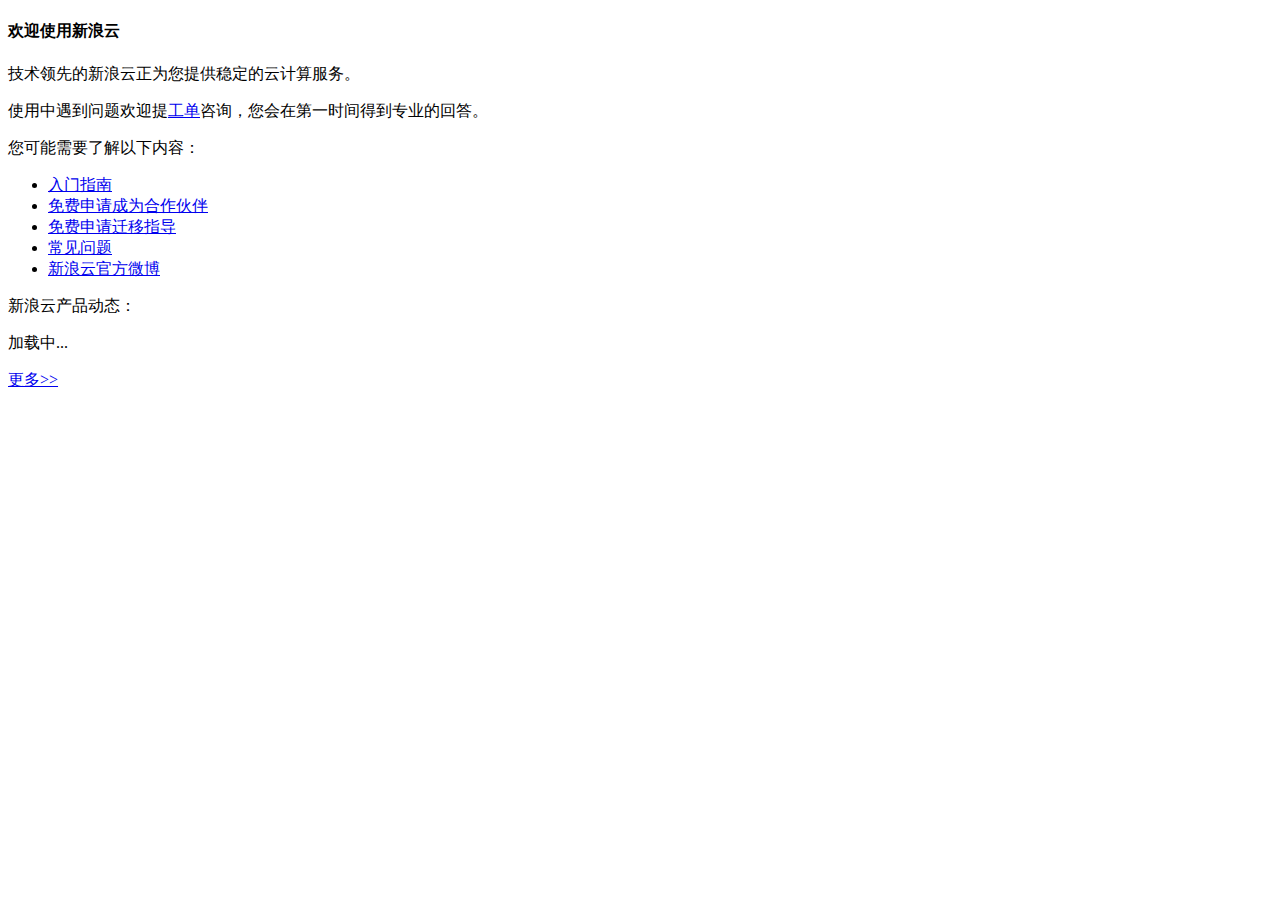
==== index.html @ 6545793b "init" ====
<!DOCTYPE html><html><head><meta charset="utf-8"><title>欢迎使用新浪云</title></head><body><h4>欢迎使用新浪云</h4><p>技术领先的新浪云正为您提供稳定的云计算服务。</p><p>使用中遇到问题欢迎提<a href="http://www.sinacloud.com/ucenter/workorderadd.html"target="_blank">工单</a>咨询，您会在第一时间得到专业的回答。</p><p>您可能需要了解以下内容：</p><ul><li><a href="http://www.sinacloud.com/doc/sae/tutorial/index.html?from=app_index"target="_blank">入门指南</a></li><li><a href="http://www.sinacloud.com/index/apply_ospace.html?from=app_index"target="_blank">免费申请成为合作伙伴</a></li><li><a href="http://www.sinacloud.com/index/applyqy.html?from=app_index"target="_blank">免费申请迁移指导</a></li><li><a href="http://www.sinacloud.com/index/faq/sort_id/1.html?from=app_index"target="_blank">常见问题</a></li><li><a href="http://weibo.com/saet"target="_blank">新浪云官方微博</a></li></ul><p>新浪云产品动态：</p><span id="news">加载中...</span><p><a href="http://www.sinacloud.com/news.html?from=app_index"target="_blank">更多>></a></p></body><script type="text/javascript"src="http://cdn.static.sinacloud.com/public/sinacloud_news.js"></script></html>
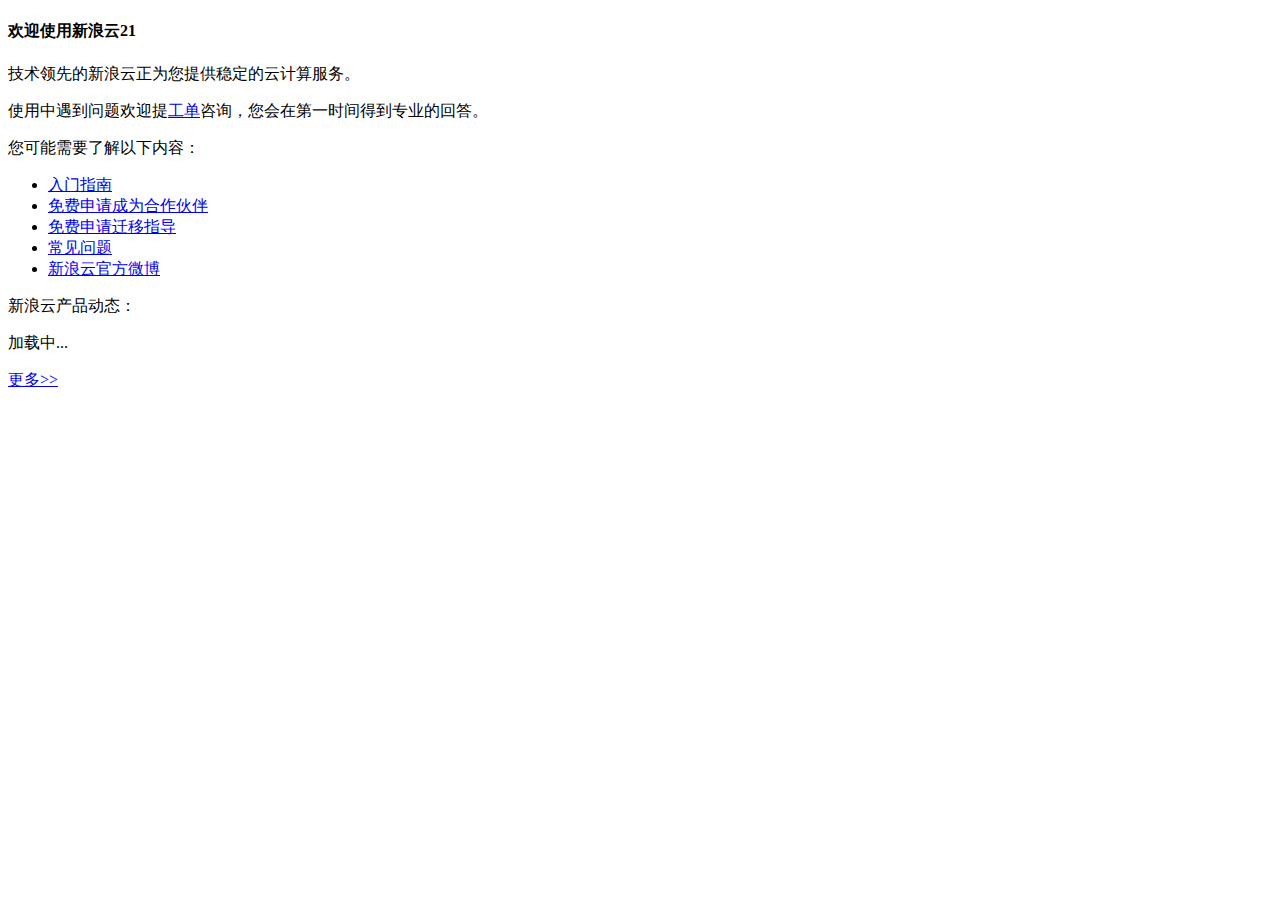
==== commit 0ba5a7f2: "111" ====
--- a/index.html
+++ b/index.html
@@ -1 +1,2 @@
-<!DOCTYPE html><html><head><meta charset="utf-8"><title>欢迎使用新浪云</title></head><body><h4>欢迎使用新浪云</h4><p>技术领先的新浪云正为您提供稳定的云计算服务。</p><p>使用中遇到问题欢迎提<a href="http://www.sinacloud.com/ucenter/workorderadd.html"target="_blank">工单</a>咨询，您会在第一时间得到专业的回答。</p><p>您可能需要了解以下内容：</p><ul><li><a href="http://www.sinacloud.com/doc/sae/tutorial/index.html?from=app_index"target="_blank">入门指南</a></li><li><a href="http://www.sinacloud.com/index/apply_ospace.html?from=app_index"target="_blank">免费申请成为合作伙伴</a></li><li><a href="http://www.sinacloud.com/index/applyqy.html?from=app_index"target="_blank">免费申请迁移指导</a></li><li><a href="http://www.sinacloud.com/index/faq/sort_id/1.html?from=app_index"target="_blank">常见问题</a></li><li><a href="http://weibo.com/saet"target="_blank">新浪云官方微博</a></li></ul><p>新浪云产品动态：</p><span id="news">加载中...</span><p><a href="http://www.sinacloud.com/news.html?from=app_index"target="_blank">更多>></a></p></body><script type="text/javascript"src="http://cdn.static.sinacloud.com/public/sinacloud_news.js"></script></html>
+<!DOCTYPE html><html><head><meta charset="utf-8"><title>欢迎使用新浪云</title></head><body>
+<h4>欢迎使用新浪云21</h4><p>技术领先的新浪云正为您提供稳定的云计算服务。</p><p>使用中遇到问题欢迎提<a href="http://www.sinacloud.com/ucenter/workorderadd.html"target="_blank">工单</a>咨询，您会在第一时间得到专业的回答。</p><p>您可能需要了解以下内容：</p><ul><li><a href="http://www.sinacloud.com/doc/sae/tutorial/index.html?from=app_index"target="_blank">入门指南</a></li><li><a href="http://www.sinacloud.com/index/apply_ospace.html?from=app_index"target="_blank">免费申请成为合作伙伴</a></li><li><a href="http://www.sinacloud.com/index/applyqy.html?from=app_index"target="_blank">免费申请迁移指导</a></li><li><a href="http://www.sinacloud.com/index/faq/sort_id/1.html?from=app_index"target="_blank">常见问题</a></li><li><a href="http://weibo.com/saet"target="_blank">新浪云官方微博</a></li></ul><p>新浪云产品动态：</p><span id="news">加载中...</span><p><a href="http://www.sinacloud.com/news.html?from=app_index"target="_blank">更多>></a></p></body><script type="text/javascript"src="http://cdn.static.sinacloud.com/public/sinacloud_news.js"></script></html>
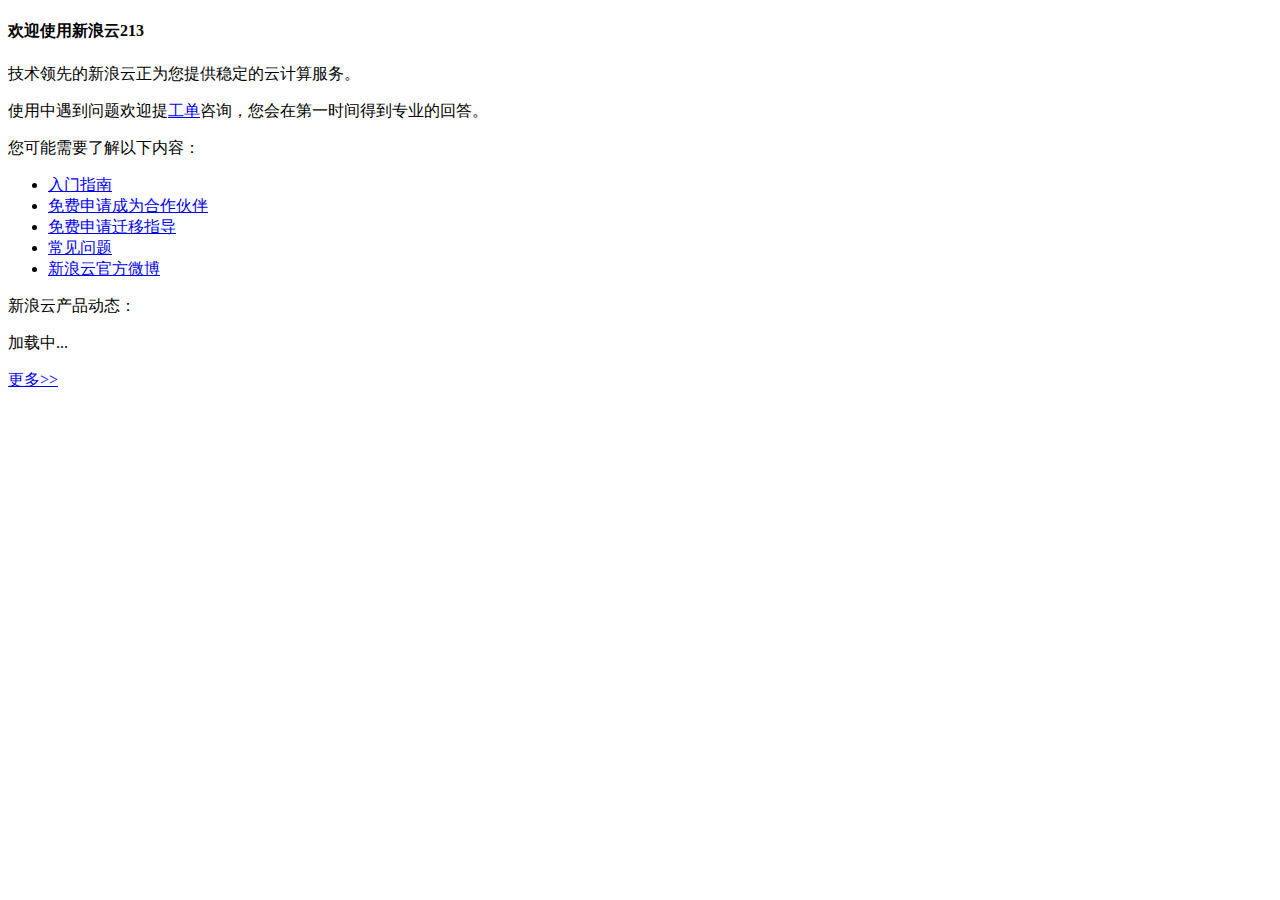
==== commit ff8320f4: "22" ====
--- a/index.html
+++ b/index.html
@@ -1,2 +1,5 @@
 <!DOCTYPE html><html><head><meta charset="utf-8"><title>欢迎使用新浪云</title></head><body>
-<h4>欢迎使用新浪云21</h4><p>技术领先的新浪云正为您提供稳定的云计算服务。</p><p>使用中遇到问题欢迎提<a href="http://www.sinacloud.com/ucenter/workorderadd.html"target="_blank">工单</a>咨询，您会在第一时间得到专业的回答。</p><p>您可能需要了解以下内容：</p><ul><li><a href="http://www.sinacloud.com/doc/sae/tutorial/index.html?from=app_index"target="_blank">入门指南</a></li><li><a href="http://www.sinacloud.com/index/apply_ospace.html?from=app_index"target="_blank">免费申请成为合作伙伴</a></li><li><a href="http://www.sinacloud.com/index/applyqy.html?from=app_index"target="_blank">免费申请迁移指导</a></li><li><a href="http://www.sinacloud.com/index/faq/sort_id/1.html?from=app_index"target="_blank">常见问题</a></li><li><a href="http://weibo.com/saet"target="_blank">新浪云官方微博</a></li></ul><p>新浪云产品动态：</p><span id="news">加载中...</span><p><a href="http://www.sinacloud.com/news.html?from=app_index"target="_blank">更多>></a></p></body><script type="text/javascript"src="http://cdn.static.sinacloud.com/public/sinacloud_news.js"></script></html>
+	
+<h4>欢迎使用新浪云213</h4>
+	
+	<p>技术领先的新浪云正为您提供稳定的云计算服务。</p><p>使用中遇到问题欢迎提<a href="http://www.sinacloud.com/ucenter/workorderadd.html"target="_blank">工单</a>咨询，您会在第一时间得到专业的回答。</p><p>您可能需要了解以下内容：</p><ul><li><a href="http://www.sinacloud.com/doc/sae/tutorial/index.html?from=app_index"target="_blank">入门指南</a></li><li><a href="http://www.sinacloud.com/index/apply_ospace.html?from=app_index"target="_blank">免费申请成为合作伙伴</a></li><li><a href="http://www.sinacloud.com/index/applyqy.html?from=app_index"target="_blank">免费申请迁移指导</a></li><li><a href="http://www.sinacloud.com/index/faq/sort_id/1.html?from=app_index"target="_blank">常见问题</a></li><li><a href="http://weibo.com/saet"target="_blank">新浪云官方微博</a></li></ul><p>新浪云产品动态：</p><span id="news">加载中...</span><p><a href="http://www.sinacloud.com/news.html?from=app_index"target="_blank">更多>></a></p></body><script type="text/javascript"src="http://cdn.static.sinacloud.com/public/sinacloud_news.js"></script></html>
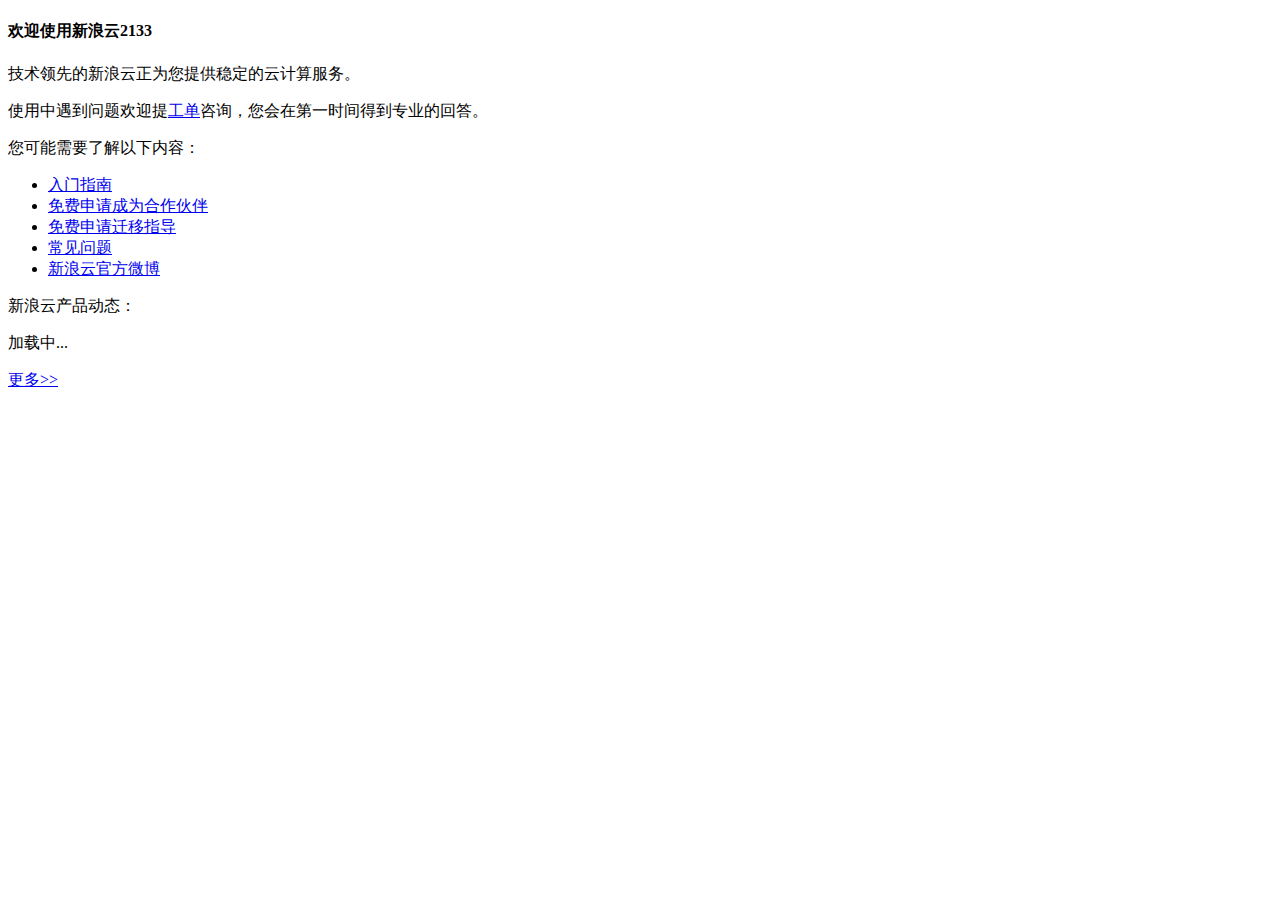
==== commit fa2aeea9: "ww" ====
--- a/index.html
+++ b/index.html
@@ -1,5 +1,5 @@
 <!DOCTYPE html><html><head><meta charset="utf-8"><title>欢迎使用新浪云</title></head><body>
 	
-<h4>欢迎使用新浪云213</h4>
+<h4>欢迎使用新浪云2133</h4>
 	
 	<p>技术领先的新浪云正为您提供稳定的云计算服务。</p><p>使用中遇到问题欢迎提<a href="http://www.sinacloud.com/ucenter/workorderadd.html"target="_blank">工单</a>咨询，您会在第一时间得到专业的回答。</p><p>您可能需要了解以下内容：</p><ul><li><a href="http://www.sinacloud.com/doc/sae/tutorial/index.html?from=app_index"target="_blank">入门指南</a></li><li><a href="http://www.sinacloud.com/index/apply_ospace.html?from=app_index"target="_blank">免费申请成为合作伙伴</a></li><li><a href="http://www.sinacloud.com/index/applyqy.html?from=app_index"target="_blank">免费申请迁移指导</a></li><li><a href="http://www.sinacloud.com/index/faq/sort_id/1.html?from=app_index"target="_blank">常见问题</a></li><li><a href="http://weibo.com/saet"target="_blank">新浪云官方微博</a></li></ul><p>新浪云产品动态：</p><span id="news">加载中...</span><p><a href="http://www.sinacloud.com/news.html?from=app_index"target="_blank">更多>></a></p></body><script type="text/javascript"src="http://cdn.static.sinacloud.com/public/sinacloud_news.js"></script></html>
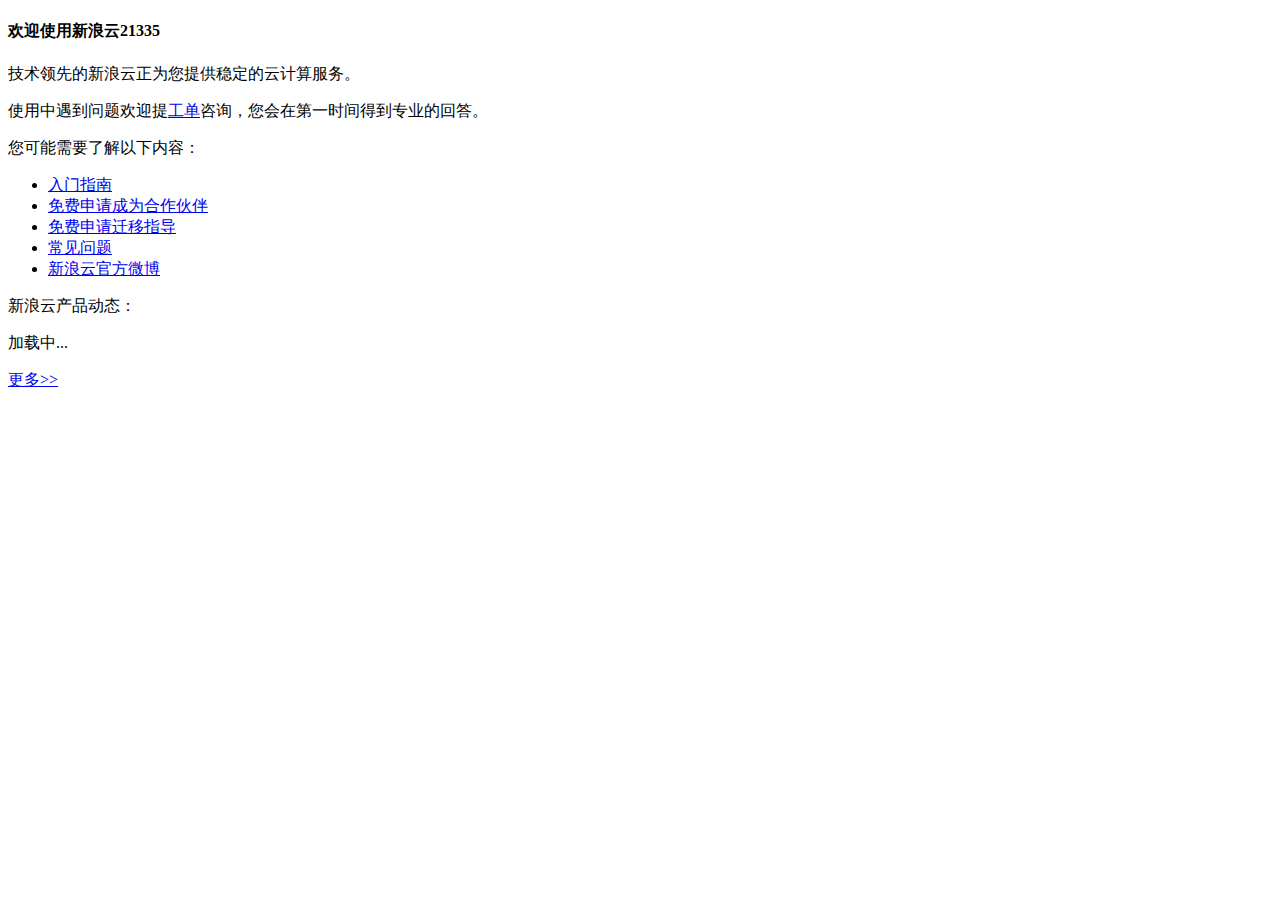
==== commit 6cc0c810: "5" ====
--- a/index.html
+++ b/index.html
@@ -1,5 +1,5 @@
 <!DOCTYPE html><html><head><meta charset="utf-8"><title>欢迎使用新浪云</title></head><body>
 	
-<h4>欢迎使用新浪云2133</h4>
+<h4>欢迎使用新浪云21335</h4>
 	
 	<p>技术领先的新浪云正为您提供稳定的云计算服务。</p><p>使用中遇到问题欢迎提<a href="http://www.sinacloud.com/ucenter/workorderadd.html"target="_blank">工单</a>咨询，您会在第一时间得到专业的回答。</p><p>您可能需要了解以下内容：</p><ul><li><a href="http://www.sinacloud.com/doc/sae/tutorial/index.html?from=app_index"target="_blank">入门指南</a></li><li><a href="http://www.sinacloud.com/index/apply_ospace.html?from=app_index"target="_blank">免费申请成为合作伙伴</a></li><li><a href="http://www.sinacloud.com/index/applyqy.html?from=app_index"target="_blank">免费申请迁移指导</a></li><li><a href="http://www.sinacloud.com/index/faq/sort_id/1.html?from=app_index"target="_blank">常见问题</a></li><li><a href="http://weibo.com/saet"target="_blank">新浪云官方微博</a></li></ul><p>新浪云产品动态：</p><span id="news">加载中...</span><p><a href="http://www.sinacloud.com/news.html?from=app_index"target="_blank">更多>></a></p></body><script type="text/javascript"src="http://cdn.static.sinacloud.com/public/sinacloud_news.js"></script></html>
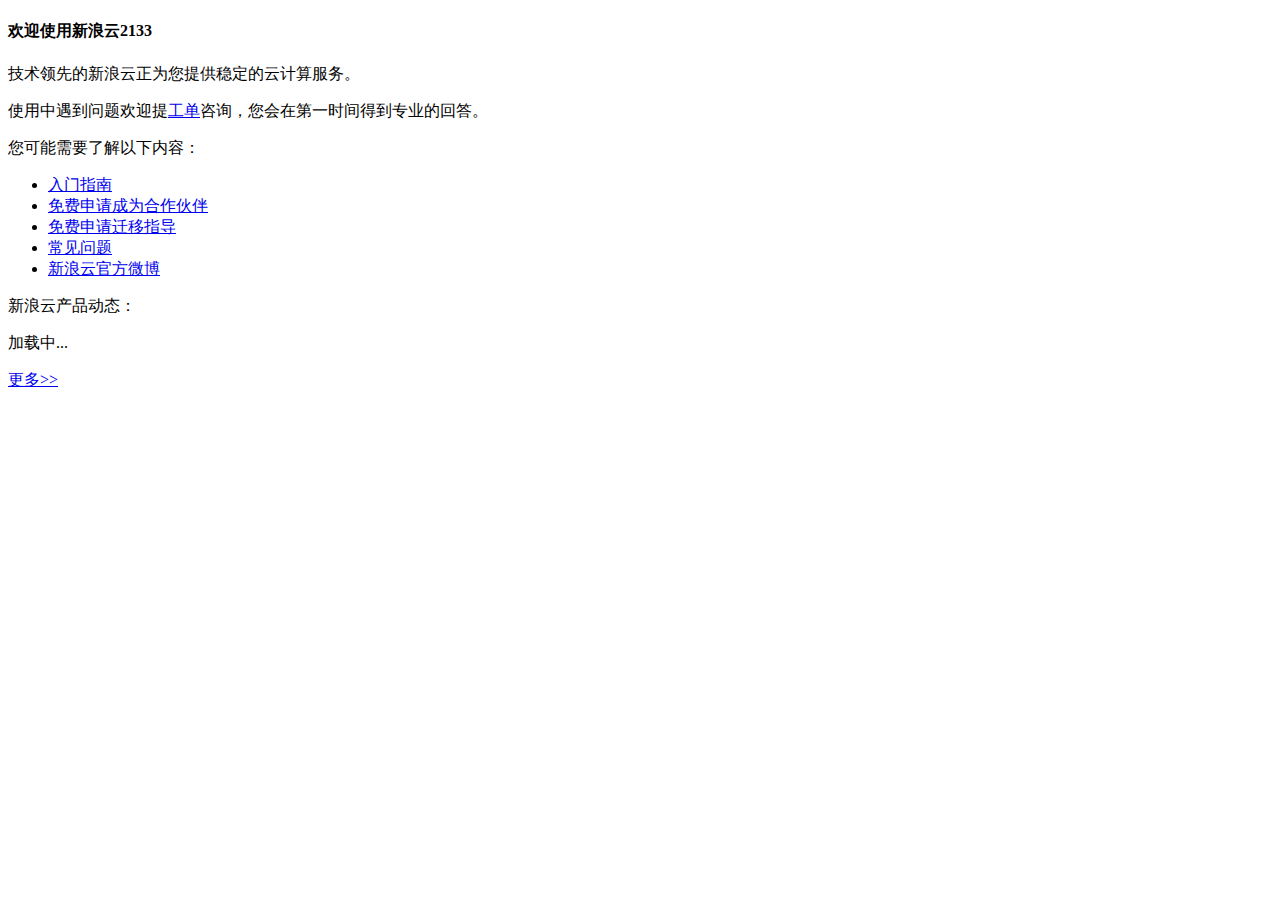
==== commit 8f9a98f5: "Revert "5"" ====
--- a/index.html
+++ b/index.html
@@ -1,5 +1,5 @@
 <!DOCTYPE html><html><head><meta charset="utf-8"><title>欢迎使用新浪云</title></head><body>
 	
-<h4>欢迎使用新浪云21335</h4>
+<h4>欢迎使用新浪云2133</h4>
 	
 	<p>技术领先的新浪云正为您提供稳定的云计算服务。</p><p>使用中遇到问题欢迎提<a href="http://www.sinacloud.com/ucenter/workorderadd.html"target="_blank">工单</a>咨询，您会在第一时间得到专业的回答。</p><p>您可能需要了解以下内容：</p><ul><li><a href="http://www.sinacloud.com/doc/sae/tutorial/index.html?from=app_index"target="_blank">入门指南</a></li><li><a href="http://www.sinacloud.com/index/apply_ospace.html?from=app_index"target="_blank">免费申请成为合作伙伴</a></li><li><a href="http://www.sinacloud.com/index/applyqy.html?from=app_index"target="_blank">免费申请迁移指导</a></li><li><a href="http://www.sinacloud.com/index/faq/sort_id/1.html?from=app_index"target="_blank">常见问题</a></li><li><a href="http://weibo.com/saet"target="_blank">新浪云官方微博</a></li></ul><p>新浪云产品动态：</p><span id="news">加载中...</span><p><a href="http://www.sinacloud.com/news.html?from=app_index"target="_blank">更多>></a></p></body><script type="text/javascript"src="http://cdn.static.sinacloud.com/public/sinacloud_news.js"></script></html>
